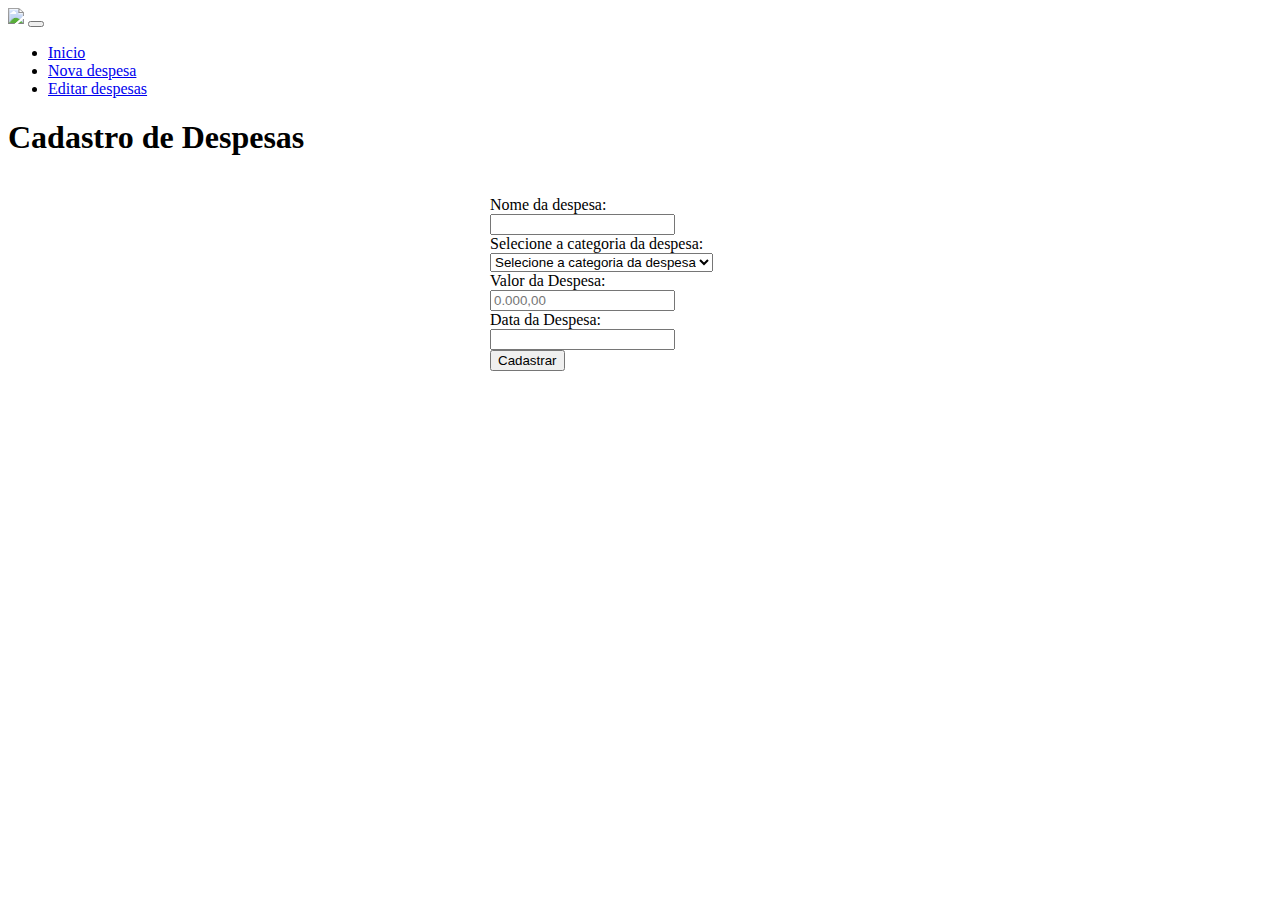
==== target/classes/templates/cadastro.html @ 8698d42b "acertado inserção no campo valor e add navbar" ====
<!doctype html>
<html lang="pt-BR">
<head>
<meta charset="utf-8">
<meta name="viewport" content="width=device-width, initial-scale=1">

<link href="https://cdn.jsdelivr.net/npm/bootstrap@5.3.0/dist/css/bootstrap.min.css" 
	rel="stylesheet"
	integrity="sha384-9ndCyUaIbzAi2FUVXJi0CjmCapSmO7SnpJef0486qhLnuZ2cdeRhO02iuK6FUUVM"
	crossorigin="anonymous">
	
<link rel="stylesheet" href="css/style.css">
	
	<title>Cadastro de despesa</title>
</head>
<body>
	<header>
		<nav class="navbar navbar-expand-lg bg-primary fixed-top">
  <div class="container-fluid">
    <a class="navbar-brand" href="/inicio"><img src="https://images.emojiterra.com/google/android-12l/512px/1f4b2.png" width="50px"></a>
    <button class="navbar-toggler" type="button" data-bs-toggle="collapse" data-bs-target="#navbarNav" aria-controls="navbarNav" aria-expanded="false" aria-label="Toggle navigation">
      <span class="navbar-toggler-icon"></span>
    </button>
    <div class="collapse navbar-collapse" id="navbarNav">
      <ul class="navbar-nav">
        <li class="nav-item">
          <a class="nav-link active" aria-current="page" href="index.html">Inicio</a>
        </li>
        <li class="nav-item">
          <a class="nav-link" href="/cadastroDespesa">Nova despesa</a>
        </li>
        <li class="nav-item">
          <a class="nav-link" href="/listaDeDespesas">Editar despesas</a>
        </li>
        
        
      </ul>
    </div>
  </div>
</nav>
		
	</header>
	
	
	<div class="container">
	<div class="titulo">
	<h1>Cadastro de Despesas</h1>
	</div>

	<form class="cadastrof"   action="#" th:action="@{cadastrarDespesa}" th:object="${despesas}" method="POST"
			style="margin: 30px auto; width: 300px; padding: 10px 20px"
			>
	
<!-- Inicio campo nome da despesa -->	
		<div class="mb-3">
			<label for="nomeDaDespesa" class="form-label">Nome da despesa: </label>
			 <input type="text" class="form-control" name="nome"> 
		</div>	 
<!-- Fim campo nome da despesa -->		
				
				
				
<!-- Inicio campo categoria da despesa -->
			<label for="categoria">Selecione a categoria da despesa:</label>
			
			<select class="form-select" name="categoria">
				<option selected>Selecione a categoria da despesa</option>
				<option value="Alimentação">Alimentação</option>
				<option value="Transporte">Transporte</option>
				<option value="Lazer">Lazer</option>
				<option value="Saúde e Higiene">Saúde e Higiene</option>
				<option value="Educação">Educação</option>
				<option value="Vestuário">Vestuário</option>
				<option value="Domésticos">Domésticos</option>
				<option value="Investimentos">Investimentos</option>
			</select>
<!-- Fim campo categoria da despesa  -->


<!-- Inicio campo valor da despesa -->
			<div class="mb-3">
				<label for="valorDespesa" class="form-label">Valor da Despesa:</label>
				<input type="number" lang="pt-BR" placeholder="0.000,00" class="form-control" name="valor">
			</div>
<!-- Fim campo valor da despesa -->			
			 
			
<!-- Inicio campo data da despesa -->			
			<div class="mb-3">
				<label for="dataDespesa" class="form-label">Data da Despesa:</label>
				<input type="text" class="form-control" name="data" >
			</div>
<!-- Fim campo data da despesa -->			
			
		
			<button type="submit" class="botaoCadastrar">Cadastrar</button>
			
	</form>


	<script
		src="https://cdn.jsdelivr.net/npm/bootstrap@5.3.0/dist/js/bootstrap.bundle.min.js"
		integrity="sha384-geWF76RCwLtnZ8qwWowPQNguL3RmwHVBC9FhGdlKrxdiJJigb/j/68SIy3Te4Bkz"
		crossorigin="anonymous"></script>
		
	</div>
</body>
</html>
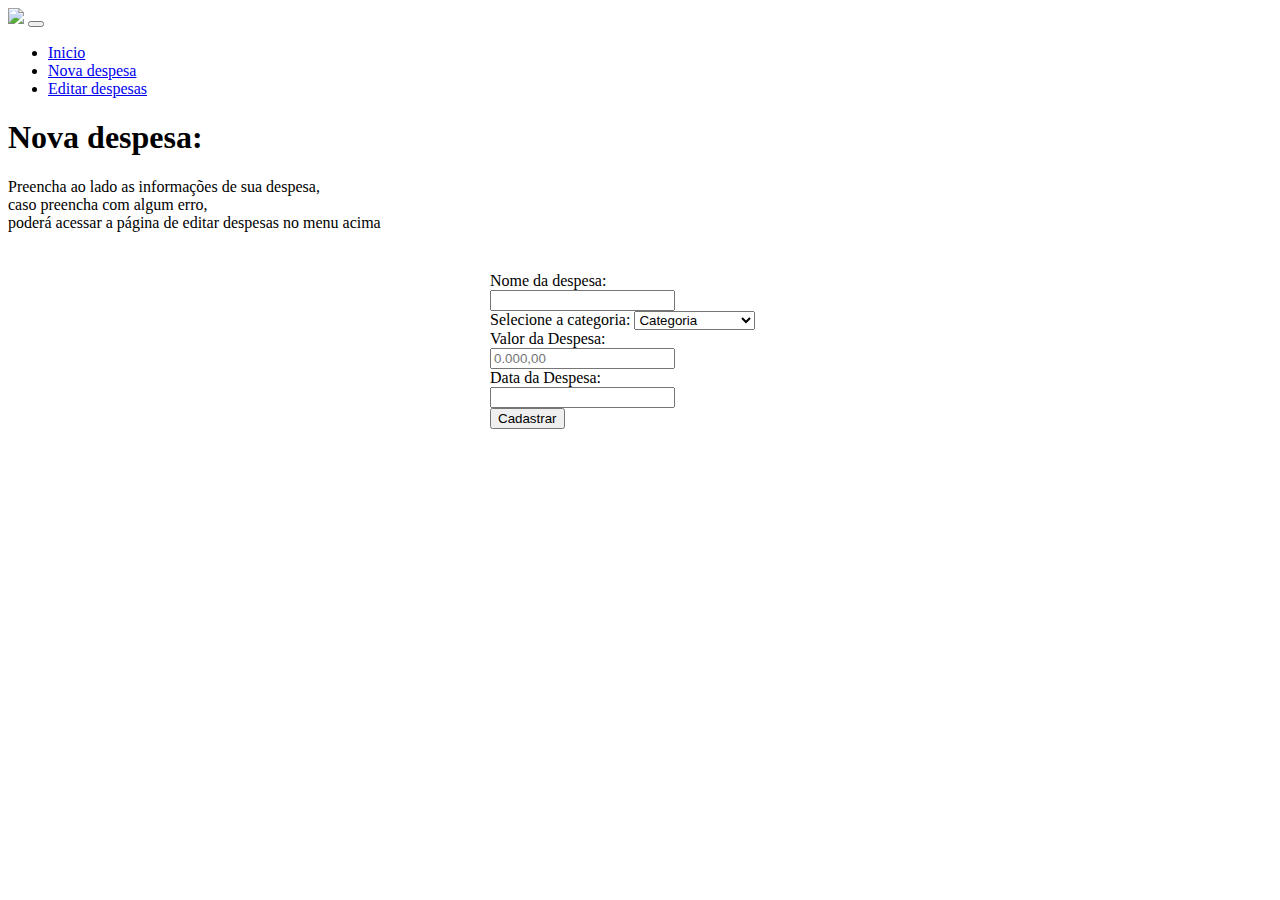
==== commit 15b4b373: "ajustando css (cores e pagina de cadastro) e conectando botões do navbar" ====
--- a/target/classes/templates/cadastro.html
+++ b/target/classes/templates/cadastro.html
@@ -15,7 +15,7 @@
 </head>
 <body>
 	<header>
-		<nav class="navbar navbar-expand-lg bg-primary fixed-top">
+		<nav class="navbar navbar-expand-lg fixed-top navbar-dark">
   <div class="container-fluid">
     <a class="navbar-brand" href="/inicio"><img src="https://images.emojiterra.com/google/android-12l/512px/1f4b2.png" width="50px"></a>
     <button class="navbar-toggler" type="button" data-bs-toggle="collapse" data-bs-target="#navbarNav" aria-controls="navbarNav" aria-expanded="false" aria-label="Toggle navigation">
@@ -24,7 +24,7 @@
     <div class="collapse navbar-collapse" id="navbarNav">
       <ul class="navbar-nav">
         <li class="nav-item">
-          <a class="nav-link active" aria-current="page" href="index.html">Inicio</a>
+          <a class="nav-link active" aria-current="page" href="/inicio">Inicio</a>
         </li>
         <li class="nav-item">
           <a class="nav-link" href="/cadastroDespesa">Nova despesa</a>
@@ -43,8 +43,9 @@
 	
 	
 	<div class="container">
-	<div class="titulo">
-	<h1>Cadastro de Despesas</h1>
+	<div>
+	<h1>Nova despesa:</h1>
+	<h7>Preencha ao lado as informações de sua despesa,<br> caso preencha com algum erro, <br>poderá acessar a página de editar despesas no menu acima</h7>
 	</div>
 
 	<form class="cadastrof"   action="#" th:action="@{cadastrarDespesa}" th:object="${despesas}" method="POST"
@@ -61,16 +62,18 @@
 				
 				
 <!-- Inicio campo categoria da despesa -->
-			<label for="categoria">Selecione a categoria da despesa:</label>
+			<label for="categoria">Selecione a categoria:</label>
 			
 			<select class="form-select" name="categoria">
-				<option selected>Selecione a categoria da despesa</option>
+				
+				<option selected>Categoria</option>
 				<option value="Alimentação">Alimentação</option>
 				<option value="Transporte">Transporte</option>
 				<option value="Lazer">Lazer</option>
 				<option value="Saúde e Higiene">Saúde e Higiene</option>
 				<option value="Educação">Educação</option>
 				<option value="Vestuário">Vestuário</option>
+				<option value="Supérfluos">Supérfluos</option>
 				<option value="Domésticos">Domésticos</option>
 				<option value="Investimentos">Investimentos</option>
 			</select>
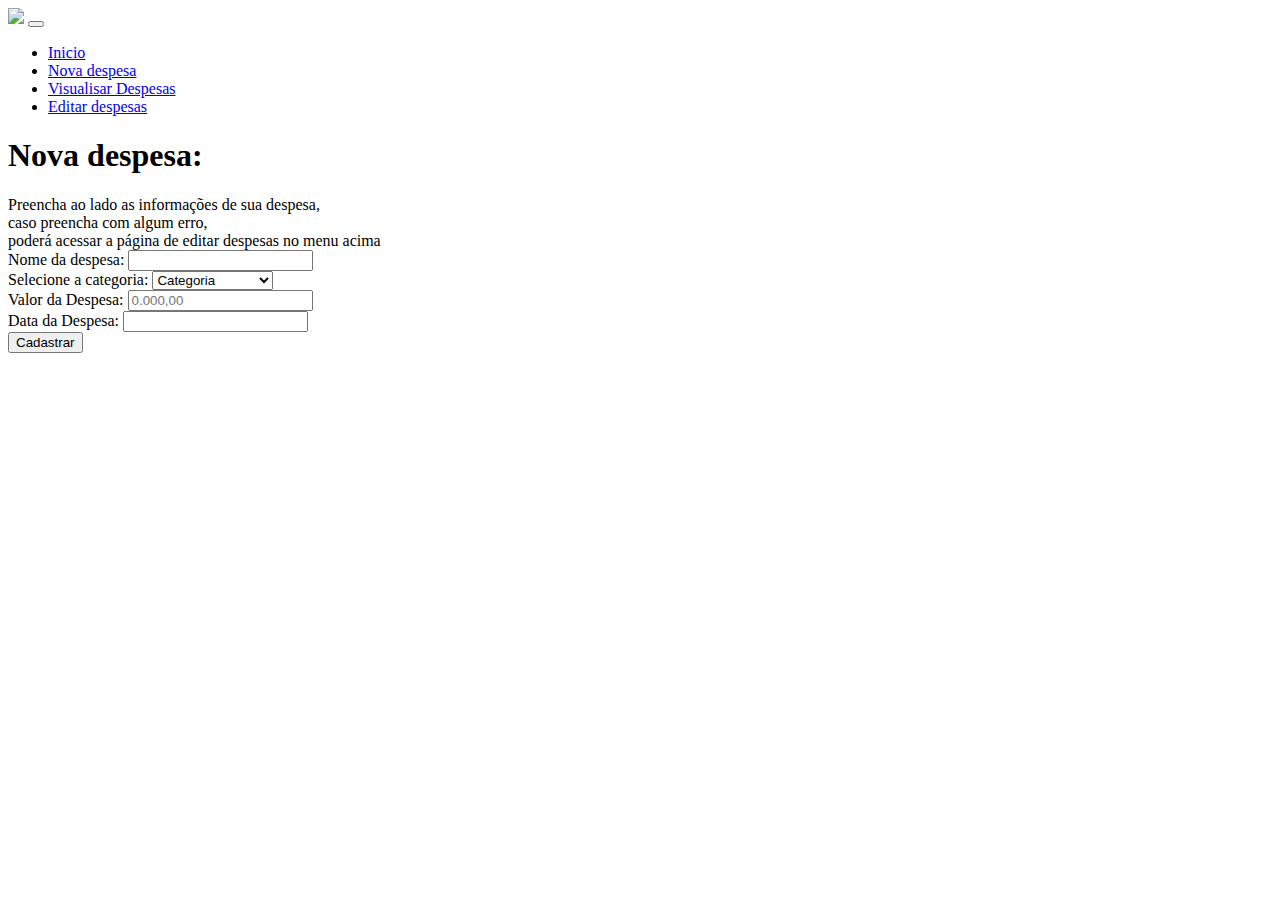
==== commit f1082993: "ajuste na estilização das páginas (css e o estilo de cores, posicionamento e dimensionamentos nas pá" ====
--- a/target/classes/templates/cadastro.html
+++ b/target/classes/templates/cadastro.html
@@ -24,10 +24,13 @@
     <div class="collapse navbar-collapse" id="navbarNav">
       <ul class="navbar-nav">
         <li class="nav-item">
-          <a class="nav-link active" aria-current="page" href="/inicio">Inicio</a>
+          <a class="nav-link" aria-current="page" href="/inicio">Inicio</a>
         </li>
         <li class="nav-item">
-          <a class="nav-link" href="/cadastroDespesa">Nova despesa</a>
+          <a class="nav-link active" href="/cadastroDespesa">Nova despesa</a>
+        </li>
+           <li>
+         <a class="nav-link" href="#">Visualisar Despesas</a>
         </li>
         <li class="nav-item">
           <a class="nav-link" href="/listaDeDespesas">Editar despesas</a>
@@ -48,20 +51,18 @@
 	<h7>Preencha ao lado as informações de sua despesa,<br> caso preencha com algum erro, <br>poderá acessar a página de editar despesas no menu acima</h7>
 	</div>
 
-	<form class="cadastrof"   action="#" th:action="@{cadastrarDespesa}" th:object="${despesas}" method="POST"
-			style="margin: 30px auto; width: 300px; padding: 10px 20px"
-			>
+	<form class="cadastrof"   action="#" th:action="@{cadastrarDespesa}" th:object="${despesas}" method="POST">
 	
-<!-- Inicio campo nome da despesa -->	
+
 		<div class="mb-3">
 			<label for="nomeDaDespesa" class="form-label">Nome da despesa: </label>
 			 <input type="text" class="form-control" name="nome"> 
-		</div>	 
-<!-- Fim campo nome da despesa -->		
+		</div>	 	
 				
 				
 				
 <!-- Inicio campo categoria da despesa -->
+	
 			<label for="categoria">Selecione a categoria:</label>
 			
 			<select class="form-select" name="categoria">
@@ -77,6 +78,7 @@
 				<option value="Domésticos">Domésticos</option>
 				<option value="Investimentos">Investimentos</option>
 			</select>
+	
 <!-- Fim campo categoria da despesa  -->
 
 
@@ -95,9 +97,11 @@
 			</div>
 <!-- Fim campo data da despesa -->			
 			
-		
+			<div class=botaocadastrar>
+			
 			<button type="submit" class="botaoCadastrar">Cadastrar</button>
 			
+			</div>
 	</form>
 
 
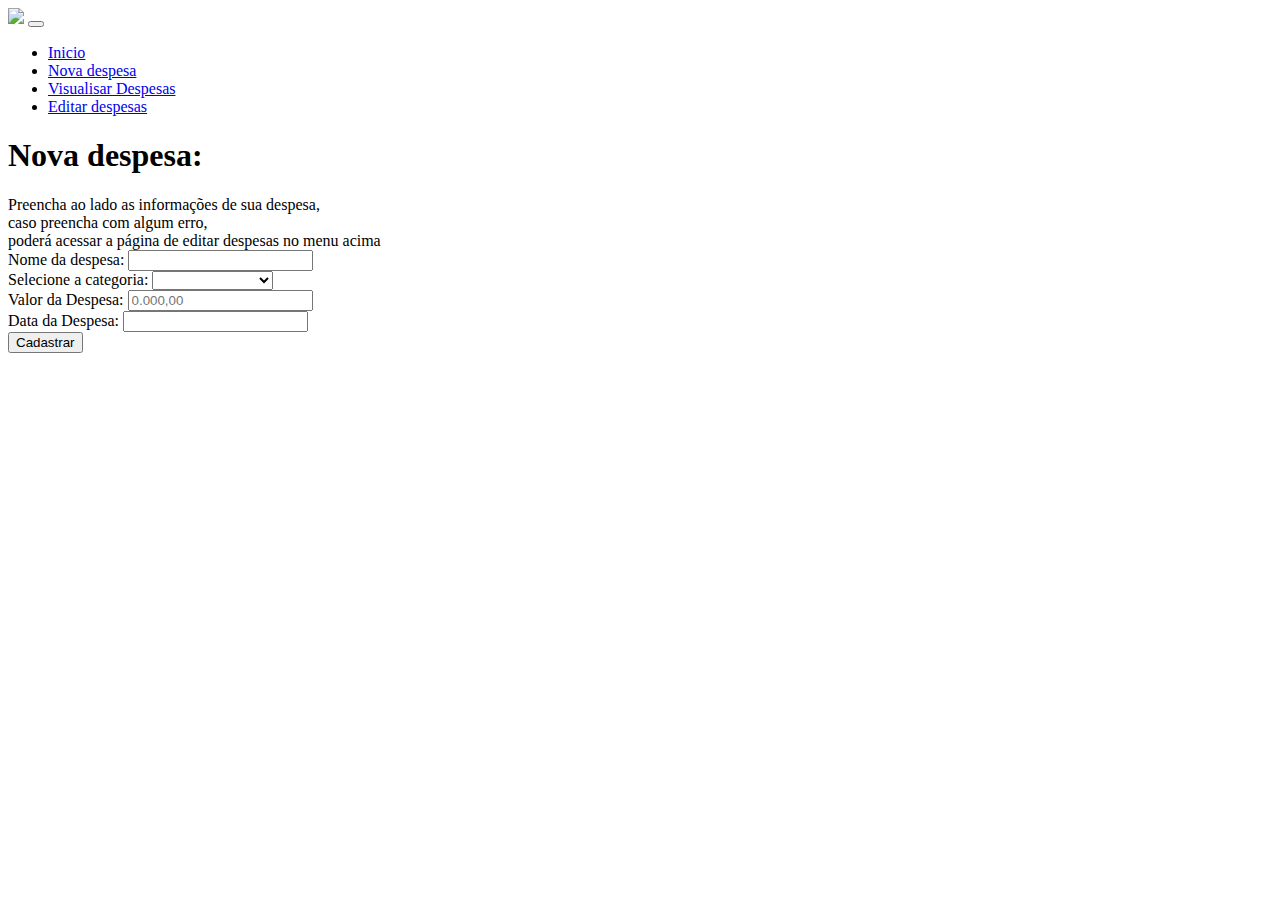
==== commit 8e55dba5: "excluida coluna 'id' da página de visualização de despesas" ====
--- a/target/classes/templates/cadastro.html
+++ b/target/classes/templates/cadastro.html
@@ -4,70 +4,77 @@
 <meta charset="utf-8">
 <meta name="viewport" content="width=device-width, initial-scale=1">
 
-<link href="https://cdn.jsdelivr.net/npm/bootstrap@5.3.0/dist/css/bootstrap.min.css" 
+<link
+	href="https://cdn.jsdelivr.net/npm/bootstrap@5.3.0/dist/css/bootstrap.min.css"
 	rel="stylesheet"
 	integrity="sha384-9ndCyUaIbzAi2FUVXJi0CjmCapSmO7SnpJef0486qhLnuZ2cdeRhO02iuK6FUUVM"
 	crossorigin="anonymous">
-	
+
 <link rel="stylesheet" href="css/style.css">
-	
-	<title>Cadastro de despesa</title>
+
+<title>Cadastro de despesa</title>
 </head>
 <body>
 	<header>
+<!-- navbar -->
 		<nav class="navbar navbar-expand-lg fixed-top navbar-dark">
-  <div class="container-fluid">
-    <a class="navbar-brand" href="/inicio"><img src="https://images.emojiterra.com/google/android-12l/512px/1f4b2.png" width="50px"></a>
-    <button class="navbar-toggler" type="button" data-bs-toggle="collapse" data-bs-target="#navbarNav" aria-controls="navbarNav" aria-expanded="false" aria-label="Toggle navigation">
-      <span class="navbar-toggler-icon"></span>
-    </button>
-    <div class="collapse navbar-collapse" id="navbarNav">
-      <ul class="navbar-nav">
-        <li class="nav-item">
-          <a class="nav-link" aria-current="page" href="/inicio">Inicio</a>
-        </li>
-        <li class="nav-item">
-          <a class="nav-link active" href="/cadastroDespesa">Nova despesa</a>
-        </li>
-           <li>
-         <a class="nav-link" href="#">Visualisar Despesas</a>
-        </li>
-        <li class="nav-item">
-          <a class="nav-link" href="/listaDeDespesas">Editar despesas</a>
-        </li>
-        
-        
-      </ul>
-    </div>
-  </div>
-</nav>
-		
+			<div class="container-fluid">
+				<a class="navbar-brand" href="/inicio"><img
+					src="https://images.emojiterra.com/google/android-12l/512px/1f4b2.png"
+					width="50px"></a>
+				<button class="navbar-toggler" type="button"
+					data-bs-toggle="collapse" data-bs-target="#navbarNav"
+					aria-controls="navbarNav" aria-expanded="false"
+					aria-label="Toggle navigation">
+					<span class="navbar-toggler-icon"></span>
+				</button>
+				<div class="collapse navbar-collapse" id="navbarNav">
+					<ul class="navbar-nav">
+						<li class="nav-item"><a class="nav-link" aria-current="page"
+							href="/inicio">Inicio</a></li>
+						<li class="nav-item"><a class="nav-link active"
+							href="/cadastroDespesa">Nova despesa</a></li>
+						<li><a class="nav-link" href="/lista">Visualisar Despesas</a>
+						</li>
+						<li class="nav-item"><a class="nav-link"
+							href="/editarListaDespesas">Editar despesas</a></li>
+
+
+					</ul>
+				</div>
+			</div>
+		</nav>
+<!-- navbar -->
 	</header>
+
+	<div class="container">
+	
+
 	
 	
-	<div class="container">
-	<div>
-	<h1>Nova despesa:</h1>
-	<h7>Preencha ao lado as informações de sua despesa,<br> caso preencha com algum erro, <br>poderá acessar a página de editar despesas no menu acima</h7>
-	</div>
+		<div>
+			<h1>Nova despesa:</h1>
+			<h7>Preencha ao lado as informações de sua despesa,<br>
+			caso preencha com algum erro, <br>
+			poderá acessar a página de editar despesas no menu acima</h7>
+		</div>
 
-	<form class="cadastrof"   action="#" th:action="@{cadastrarDespesa}" th:object="${despesas}" method="POST">
-	
+<!-- formulario de cadastro de despesa -->
+		<form class="cadastrof" action="#" th:action="@{cadastrarDespesa}"
+			th:object="${despesas}" method="POST">
 
-		<div class="mb-3">
-			<label for="nomeDaDespesa" class="form-label">Nome da despesa: </label>
-			 <input type="text" class="form-control" name="nome"> 
-		</div>	 	
-				
-				
-				
-<!-- Inicio campo categoria da despesa -->
-	
-			<label for="categoria">Selecione a categoria:</label>
-			
-			<select class="form-select" name="categoria">
-				
-				<option selected>Categoria</option>
+
+			<div class="mb-3">
+				<label for="nomeDaDespesa" class="form-label">Nome da
+					despesa: </label> <input type="text" class="form-control" name="nome" required>
+			</div>
+
+			 <!-- campo de seleção do tipo de categoria --> 
+
+			<label for="categoria">Selecione a categoria:</label> <select
+				class="form-select" name="categoria"  required>
+
+				<option selected required></option>
 				<option value="Alimentação">Alimentação</option>
 				<option value="Transporte">Transporte</option>
 				<option value="Lazer">Lazer</option>
@@ -78,38 +85,38 @@
 				<option value="Domésticos">Domésticos</option>
 				<option value="Investimentos">Investimentos</option>
 			</select>
-	
-<!-- Fim campo categoria da despesa  -->
+
+			<!-- campo de seleção do tipo de categoria -->
 
 
-<!-- Inicio campo valor da despesa -->
 			<div class="mb-3">
-				<label for="valorDespesa" class="form-label">Valor da Despesa:</label>
-				<input type="number" lang="pt-BR" placeholder="0.000,00" class="form-control" name="valor">
+				<label for="valorDespesa" class="form-label">Valor da
+					Despesa:</label> <input type="number" lang="pt-BR" placeholder="0.000,00"
+					class="form-control"  step="0.01" min="0.01" name="valor" required>
 			</div>
-<!-- Fim campo valor da despesa -->			
-			 
 			
-<!-- Inicio campo data da despesa -->			
+
 			<div class="mb-3">
 				<label for="dataDespesa" class="form-label">Data da Despesa:</label>
-				<input type="text" class="form-control" name="data" >
+				<input type="text" class="form-control" name="data" required>
 			</div>
-<!-- Fim campo data da despesa -->			
 			
+
 			<div class=botaocadastrar>
+				<button type="submit" class="botaoCadastrar">Cadastrar</button>
+			</div>
 			
-			<button type="submit" class="botaoCadastrar">Cadastrar</button>
+
 			
-			</div>
-	</form>
+
+</div>
 
 
-	<script
-		src="https://cdn.jsdelivr.net/npm/bootstrap@5.3.0/dist/js/bootstrap.bundle.min.js"
-		integrity="sha384-geWF76RCwLtnZ8qwWowPQNguL3RmwHVBC9FhGdlKrxdiJJigb/j/68SIy3Te4Bkz"
-		crossorigin="anonymous"></script>
-		
+		<script
+			src="https://cdn.jsdelivr.net/npm/bootstrap@5.3.0/dist/js/bootstrap.bundle.min.js"
+			integrity="sha384-geWF76RCwLtnZ8qwWowPQNguL3RmwHVBC9FhGdlKrxdiJJigb/j/68SIy3Te4Bkz"
+			crossorigin="anonymous"></script>
+
 	</div>
 </body>
 </html>